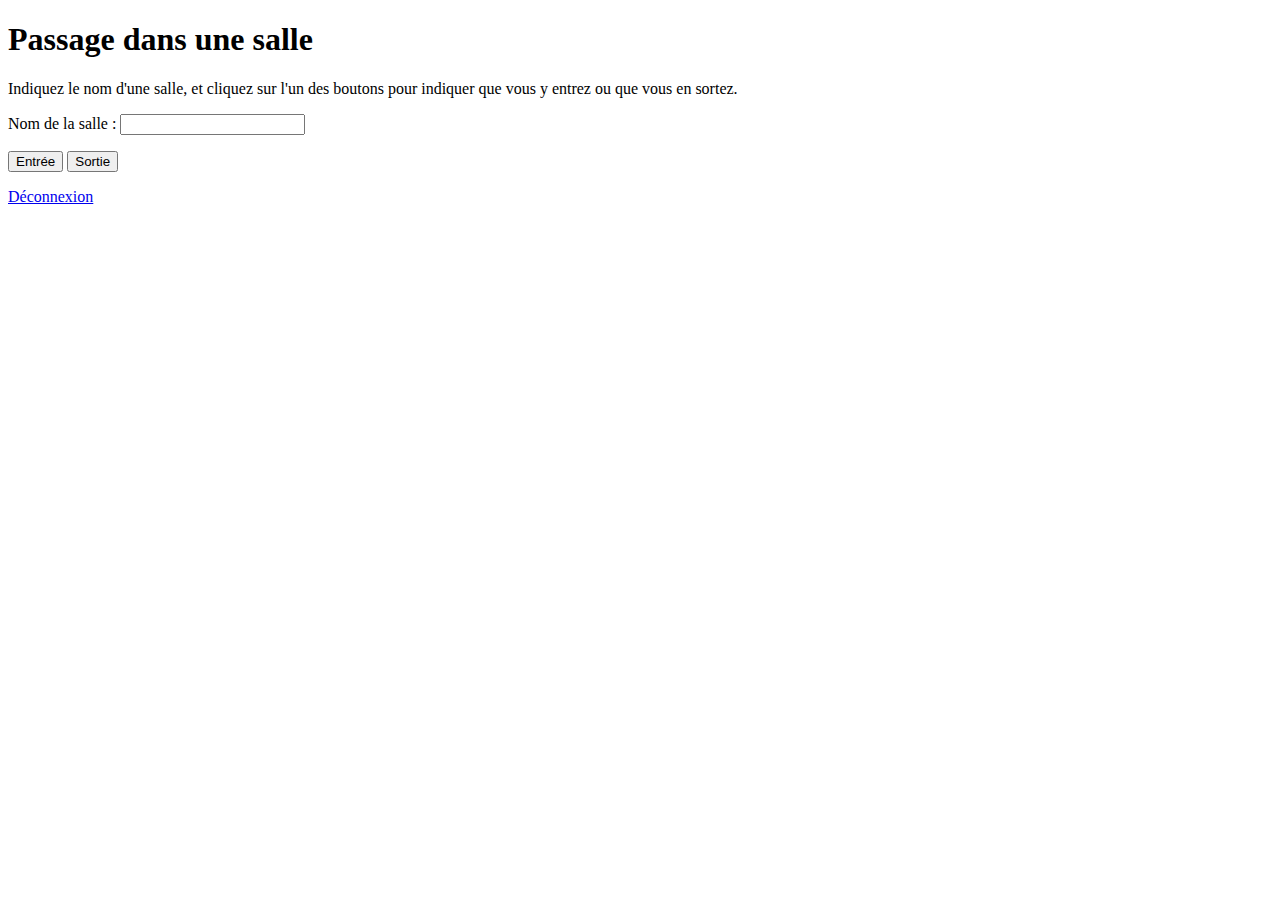
==== server/src/main/webapp/saisie.html @ d813dde4 "Deco" ====
<!DOCTYPE html>
<html lang="en">
<head>
    <meta charset="UTF-8">
    <title>Passage dans une salle</title>
</head>
<body>
    <h1>Passage dans une salle</h1>
    <p>Indiquez le nom d'une salle, et cliquez sur l'un des boutons pour indiquer que vous y entrez ou que vous en sortez.</p>
    <form method="post" action="passage.jsp">
        <p>
            <label>
                Nom de la salle :
                <input type="text" name="nom">
            </label>
        </p>
        <p>
            <input type="submit" value="Entrée" name="entree">
            <input type="submit" value="Sortie" name="sortie">
        </p>
    </form>
    <p><a href="Deco">Déconnexion</a></p>
</body>
</html>
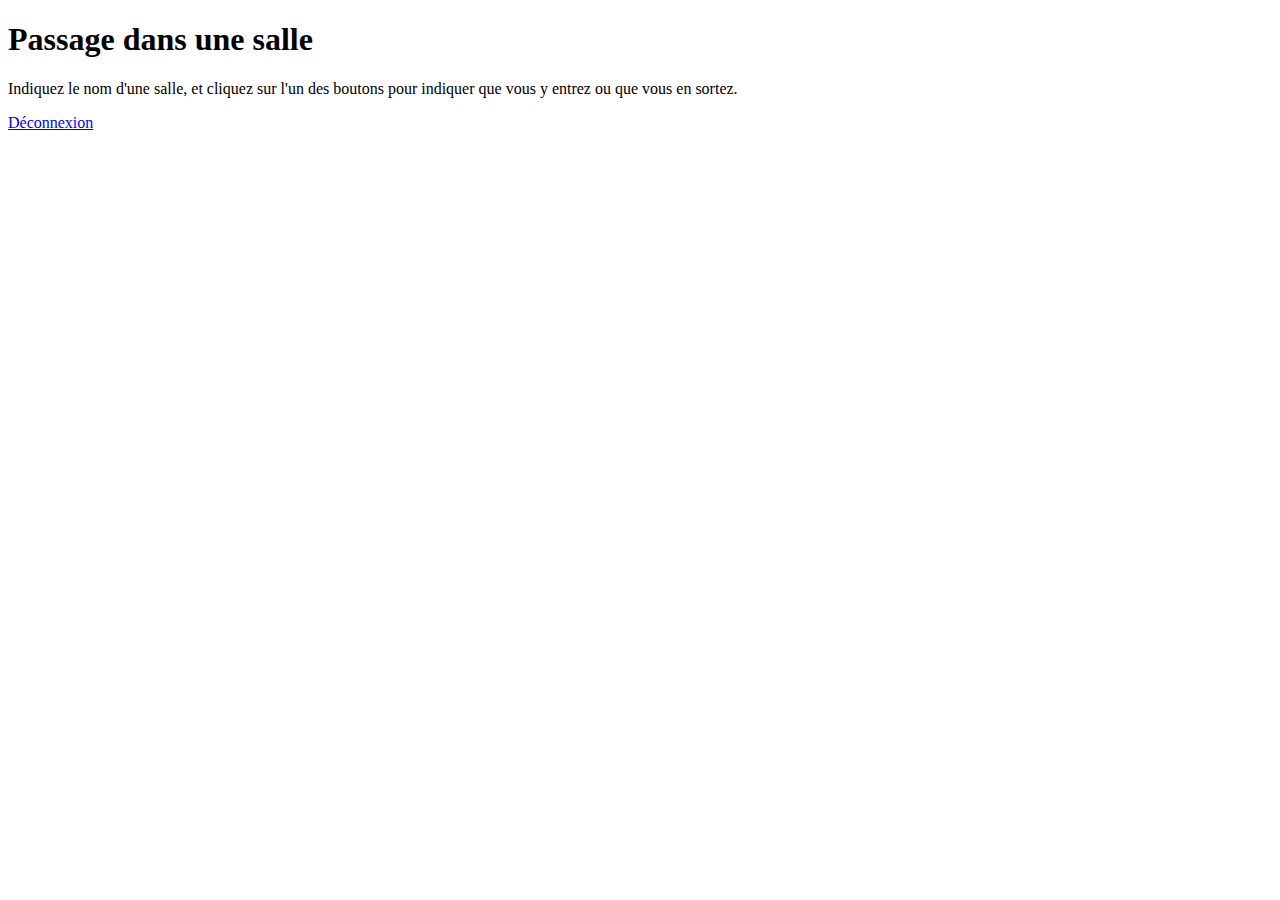
==== commit 8bc19d77: "TP2-1.3 Menu" ====
--- a/server/src/main/webapp/saisie.html
+++ b/server/src/main/webapp/saisie.html
@@ -7,7 +7,7 @@
 <body>
     <h1>Passage dans une salle</h1>
     <p>Indiquez le nom d'une salle, et cliquez sur l'un des boutons pour indiquer que vous y entrez ou que vous en sortez.</p>
-    <form method="post" action="passage.jsp">
+    <form method="post" action="interface.jsp" hidden="passage.jsp">
         <p>
             <label>
                 Nom de la salle :
